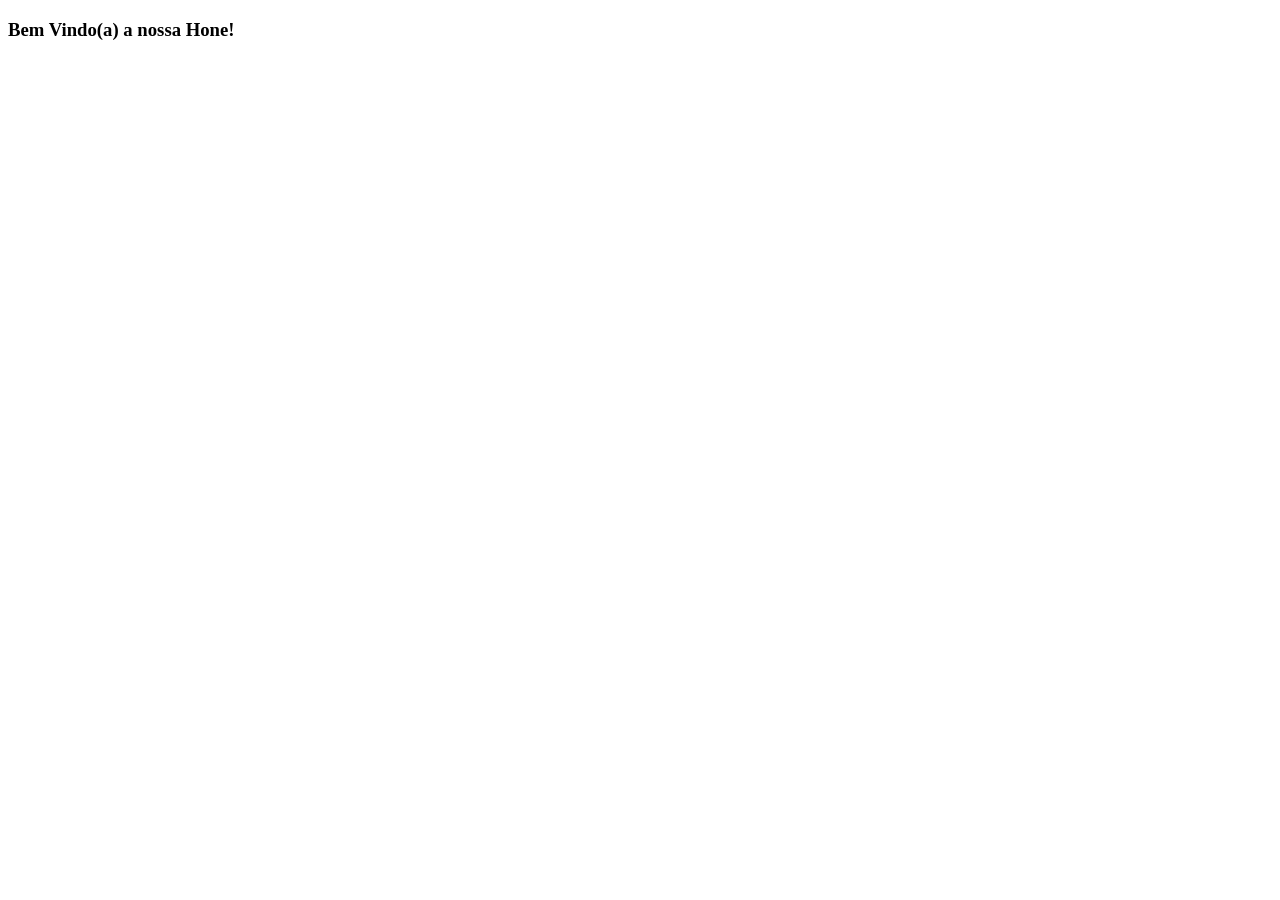
==== home.html @ 7ffa67d9 "Login with youtube Peguei um video para tentar, creio que eu entendi um pouco de java script porem q" ====
<!DOCTYPE html>
<html lang="pt-br">
<head>
    <meta charset="UTF-8">
    <meta name="viewport" content="width=device-width, initial-scale=1.0">
    <title>Home</title>
</head>
<body>
    <h3>
        Bem Vindo(a) a nossa Hone!
    </h3>
</body>
</html>
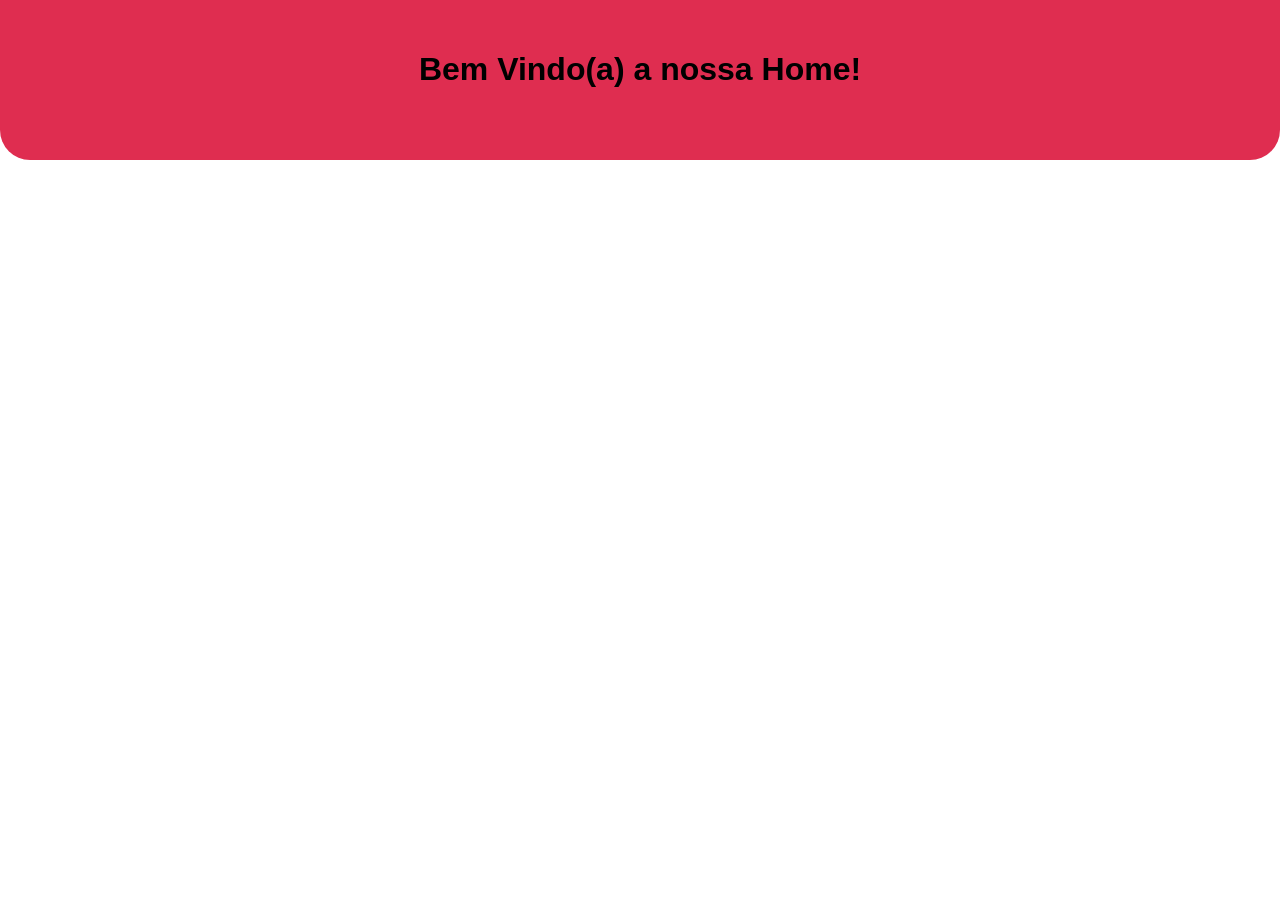
==== commit 55aad33b: "Mini Uptade" ====
--- a/home.html
+++ b/home.html
@@ -4,10 +4,25 @@
     <meta charset="UTF-8">
     <meta name="viewport" content="width=device-width, initial-scale=1.0">
     <title>Home</title>
+    <style>
+        h1{
+            font-family: Arial, Helvetica, sans-serif;
+        }
+        header{
+            background-color: rgba(219, 14, 55, 0.87);
+            min-height: 100px;
+            text-align: center;
+            padding: 30px;
+            margin: -8px;
+            border-radius: 0px 0px 30px 30px;
+        }
+    </style>
 </head>
 <body>
-    <h3>
-        Bem Vindo(a) a nossa Hone!
-    </h3>
+    <header>
+        <h1>
+            Bem Vindo(a) a nossa Home!
+        </h1>
+    </header>
 </body>
 </html>
